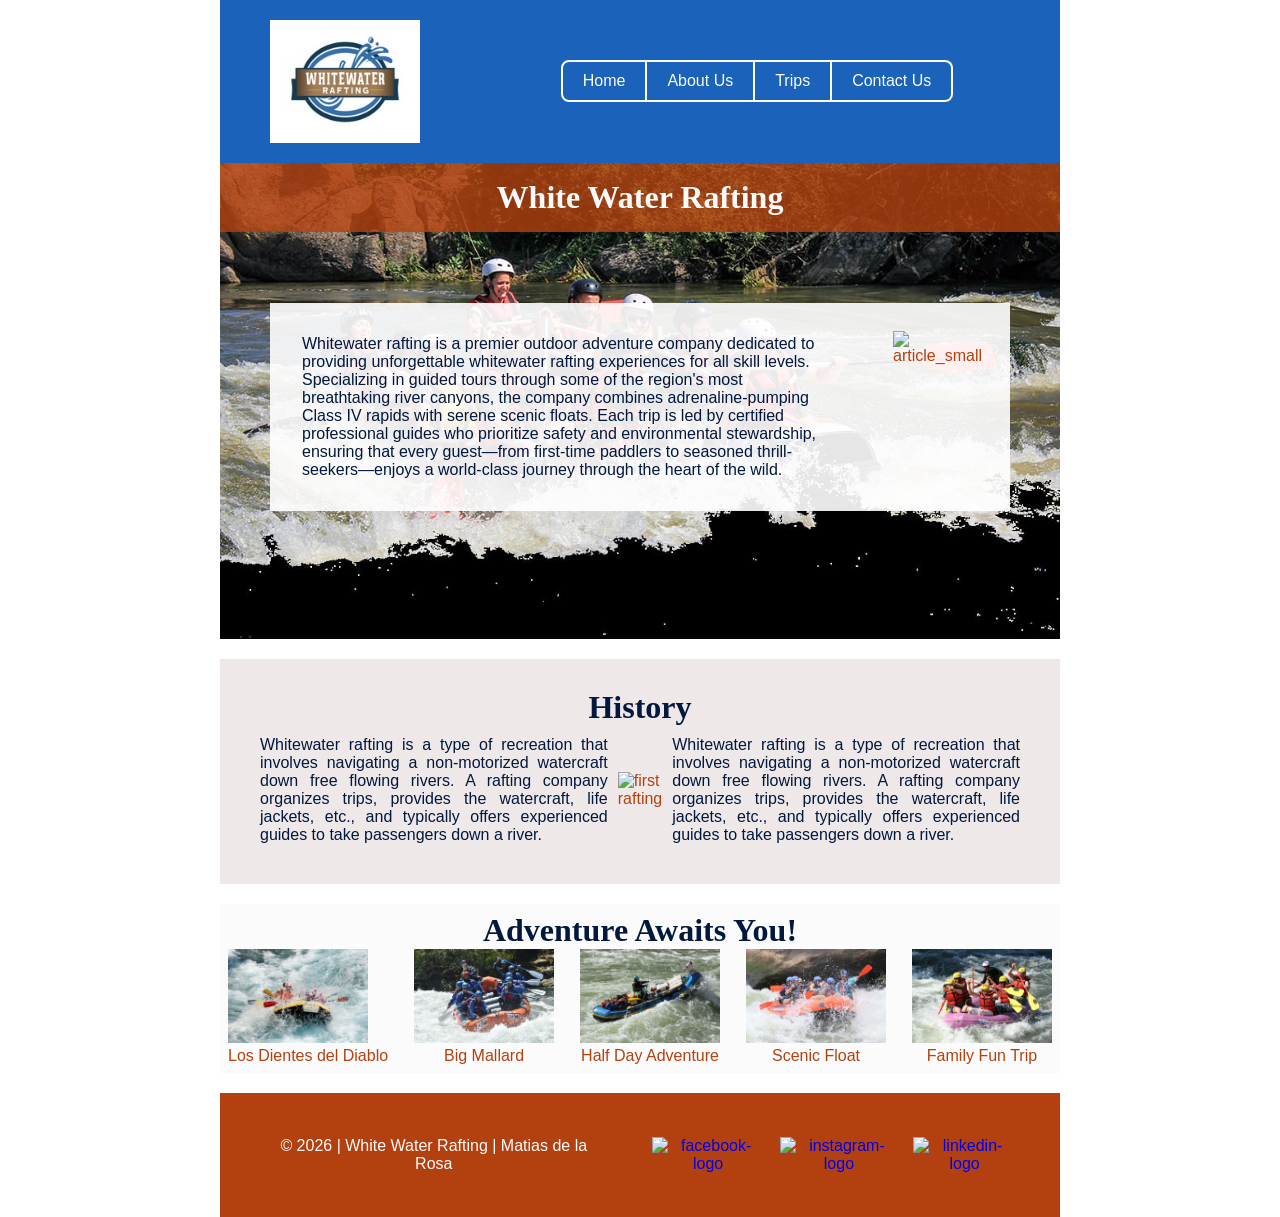
==== wwr/index.html @ 1b6aeb98 "create index.html" ====
<!DOCTYPE html>
<html lang="en">
<head>
    <meta charset="UTF-8">
    <meta name="viewport" content="width=device-width, initial-scale=1.0">
    <meta name="description" content="Whitewater rafting involves navigating a non-motorized watercraft down free flowing rivers">
    <meta name="author" content="Matias de la Rosa">
    <title>About Us White Water Rafting</title>
    <link rel="stylesheet" href="styles/rafting.css">
</head>
<body>
    <header>
        <div class="container">
            <img src="images/z-wwr-blue.jpg" alt="logo">
        <nav>
            <ul class="menu-link">
                <li class="boton" ><a class="nav-links" href="index.html">Home</a></li>
                <li class="boton" ><a class="nav-links" href="about.html">About Us</a></li>
                <li class="boton" ><a class="nav-links" href="trips.html">Trips</a></li>
                <li class="boton" ><a class="nav-links" href="contact.html">Contact Us</a></li>
            </ul>
        </nav>
        </div>
        
    </header>
    <main>
        <div class="hero">
            <img src="images/hero_transparency_1024.jpg" alt="hero-image">
            <h1>White Water Rafting</h1>
            <article>
                <img src="images/happy-person.jpg" alt="article_small">
                <p>Whitewater rafting is a premier outdoor adventure company dedicated to providing unforgettable whitewater rafting experiences for all skill levels. Specializing in guided tours through some of the region's most breathtaking river canyons, the company combines adrenaline-pumping Class IV rapids with serene scenic floats. Each trip is led by certified professional guides who prioritize safety and environmental stewardship, ensuring that every guest—from first-time paddlers to seasoned thrill-seekers—enjoys a world-class journey through the heart of the wild.
                </p>
            </article>
        </div>
        <section class="section-history">
            <h2>History</h2>
            <div class="history">
                <p>Whitewater rafting is a type of recreation that involves navigating a non-motorized watercraft down free flowing rivers. 
                A rafting company organizes trips, provides the watercraft, life jackets, etc., and typically offers experienced guides 
                to take passengers down a river.
            </p>
            <img src="images/first_raft.jpg" alt="first rafting">
            <p>Whitewater rafting is a type of recreation that involves navigating a non-motorized watercraft down free flowing rivers. 
                A rafting company organizes trips, provides the watercraft, life jackets, etc., and typically offers experienced guides 
                to take passengers down a river.
            </p>
            </div>
            
            
        </section>
        <section class="section-adventure">
            <h2>Adventure Awaits You!</h2>
            <div class="adventure">
                <figure>
                    <img src="images/adventure-section-1.jpg" alt="Los Dientes del Diablo Rapid">
                    <figcaption>Los Dientes del Diablo</figcaption>
                </figure>

                <figure>
                    <img src="images/adventure-section-2.jpg" alt="Big Mallard Rapid">
                    <figcaption>Big Mallard</figcaption>
                </figure>

                <figure>
                    <img src="images/adventure-section-3.jpg" alt="Half Day Rafting Trip">
                    <figcaption>Half Day Adventure</figcaption>
                </figure>

                <figure>
                    <img src="images/adventure-section-4.jpg" alt="Scenic River Float">
                    <figcaption>Scenic Float</figcaption>
                </figure>

                <figure>
                    <img src="images/adventure-section-5.jpg" alt="Family Rafting Adventure">
                    <figcaption>Family Fun Trip</figcaption>
                </figure>
            </div>
        </section>
    </main>
    <footer>
        <p>&copy; 2026 | White Water Rafting | Matias de la Rosa</p>
        <nav class="socialmedia">
            <a href="https://facebook.com">
                <img class="svg-social" src="images/facebook-square.svg" alt="facebook-logo">
            </a>
            <a href="https://instagram.com">
                <img class="svg-social" src="images/instagram-square.svg" alt="instagram-logo">
            </a>
            <a href="https://linkedin.com">
                <img class="svg-social" src="images/linkedin-square.svg" alt="linkedin-logo">
            </a>
        </nav>

    </footer>
    
</body>
</html>
---- wwr/styles/rafting.css ----
:root {
    --primary-color: #02183e;
    --secondary-color: #fbfbfb;
    --accent1-color: #b34110;
    --accent2-color: #1b63ba;
    --back-color:  rgb(238, 232, 232);

    --heading-font: "Rockwell", "Playfair Display", serif;
    --body-font: "Segoe UI", Roboto, Helvetica, Arial, sans-serif;
}

*,
*::before,
*::after {
    margin: 0;
    padding: 0;
    box-sizing: border-box;
}

body {
    font-family: var(--body-font);
    color: var(--accent1-color);
}

header,
main,
footer {
    width: 840px;
    margin: 0 auto;
}

.container {
    background-color: var(--accent2-color);
    color: var(--secondary-color);
    display: grid;
    grid-template-columns: auto 1fr;
    align-items: center;
}

.container img {
    grid-column: 1;
    width: 150px;
    height: auto;
    margin-left: 50px;
    margin-top: 20px;
    margin-bottom: 20px;
    padding: 0;
}

.container nav {
    grid-column: 2;
    justify-self: center;

    margin-left: 50px;
    display: flex;
    justify-content: center;
}

.menu-link {
    display: flex;
    list-style: none;
    margin: 0;
    padding: 0;
    gap: 0px;
}

.menu-link li a {
    display: block;
    padding: 10px 20px;
    text-decoration: none;
    color: var(--secondary-color);
    border: 2px solid var(--secondary-color);
    border-left: none;
}

.menu-link li:hover {
    background-color: var(--primary-color);
}

.menu-link li:first-child a {
    border-left: 2px solid var(--secondary-color);
    border-top-left-radius: 8px;
    border-bottom-left-radius: 8px;
}

.menu-link li:last-child a {
    border-top-right-radius: 8px;
    border-bottom-right-radius: 8px;
}

h1,
h2 {
    font-family: var(--heading-font);
    color: var(--primary-color);
}

nav,
p,
section,
article {
    margin: 16px;
    padding: 8px;
}

.nav-links {
    color: var(--secondary-color);
}

.socialmedia a {
    text-decoration: none;
}

.hero {
    position: relative;
}

.hero p {
    color: var(--primary-color);
}
.hero article {
    display: flex;
    align-items: stretch;
    justify-content: space-between;
    gap: 20px;
    margin: 20px 0;
    position: absolute;
    top: 120px;
    left: 50px;
    right: 50px;
    background-color: rgba(255, 255, 255, 0.9);
}

.hero img {
    display: block;
    width: 100%;
    height: auto;
}

.hero h1 {
    position: absolute;
    top: 0;
    left: 0;
    width: 100%;
    padding: 16px;
    text-align: center;
    background-color: rgba(179, 65, 16, 0.8);
    color: var(--secondary-color);
    margin: 0;
}

.info {
    text-align: center;
    color: black;
    margin-top: 30px;
}

.hero article img {
    flex: 1;
    width: 300px;
    height: auto;
    order: 2;
    object-fit: cover;
    float: right;
    margin: 20px;
}



footer {
    background-color: var(--accent1-color);
    color: var(--secondary-color);
    padding: 20px;
    text-align: center;
    box-sizing: border-box;
    display: flex;
    align-items: center;
    justify-content: space-between;
    margin-top: 20px;
}

.svg-social {
    width: 30px;
    height: auto;
}

.section-history {
    background-color: var(--back-color);
    padding: 30px;
    max-width: 1200px;
    margin: 20px auto;
    box-sizing: border-box;
}

.section-history h2 {
    text-align: center;
    margin-top: 0;
    font-size: 2em;
}

.history {
    display: flex;
    align-items: center;
    justify-content: space-between;
}

.history p {
    text-align: justify;
    margin: 0;
    padding: 10px;
    color: var(--primary-color);
}

.history img {
    height: auto;
    max-height: 200px;
}

.section-adventure {
    background-color: var(--secondary-color);
    margin: 0;
}

.section-adventure h2 {
    text-align: center;
    margin-top: 0;
    font-size: 2em;
}

.section-adventure p {
    color: var(--primary-color);
}

.adventure {
    display: flex;
    justify-content: space-between;

}

.adventure img {
    width: 140px;
    height: auto;
}

figcaption {
    text-align: center;
}

footer p {
    text-align: center;
    color: var(--secondary-color);
}

form {
    background: #fff;
    padding: 25px;
    border: 1px solid #ccc;
    border-radius: 8px;
    height: 100%;
}

.form-item {
    display: grid;
    grid-template-columns: 1fr 2fr;
    align-items: center;
    margin-bottom: 15px;
    gap: 10px;
}

.form-item label {
    color: black;
}

.form-item input {
    width: 100%;
    padding: 8px;
    border: 1px solid #ccc;
    border-radius: 4px;
}

/* --- Radio Group (1/3 Title, 2/3 Options) --- */
.radio-section {
    display: flex;
    align-items: flex-start;
    gap: 10px;
    margin-bottom: 10px;
}

.group-title {
    flex: 0 0 33.33%;
    color: black;
    align-self: center;
}

.radio-options {
    flex: 0 0 66.66%;
    display: flex;
    flex-direction: column;
    gap: 8px;
}

.radio-options label {
    display: flex;
    align-items: center;
    gap: 8px;
    font-weight: normal;
    cursor: pointer;
    color: black;
}

.radio-options input[type="radio"] {
    accent-color: black;
}

/* --- Additional Form Elements --- */
.form-text {
    display: flex;
    flex-direction: column;
    margin-top: 30px;
}

.form-text label {
    color: black;
    margin-bottom: 5px;
}

textarea {
    height: 90px;
    padding: 8px;
    border: 1px solid #ccc;
    border-radius: 4px;
}

.submit-btn {
    width: 100%;
    height: 40px;
    /* Increased slightly for better look */
    margin-top: 10px;
    background-color: var(--accent2-color);
    color: white;
    border: none;
    border-radius: 4px;
    cursor: pointer;
}

.subscribe {
    display: flex;
    flex-direction: row-reverse;
    justify-content: flex-end;
    align-items: center;
    gap: 10px;
    margin: 10px 0;
    color: black;
}

.subscribe input[type="checkbox"] {
    width: 20px;
    height: 20px;
    accent-color: black;
    cursor: pointer;
}

.subscribe label {
    cursor: pointer;
    font-weight: normal;
    margin: 0;
    font-size: 15px;
}

.socialmedia {
    display: flex;
    gap: 15px;
}

/* --- The 50/50 Map & Form Layout --- */
.map-form-container {
    display: flex;
    gap: 20px;
    margin-top: 30px;
    align-items: stretch;
}

.map-box,
.form-box {
    flex: 1;
    width: 50%;
}

.map-box iframe {
    width: 100%;
    height: 100%;
    min-height: 450px;
    border: 0;
    border-radius: 8px;
}

.button-container {
    display: flex;           /* This is the missing piece! */
    justify-content: center; /* Horizontally centers the button */
    width: 100%;
}

.contact-btn
{
    width: 35%;
    height: 50px;
    margin-top: 10px;
    background-color: var(--accent2-color);
    color: white;
    border: none;
    border-radius: 4px;
    cursor: pointer;
    border: 3px solid var(--accent1-color);
}
.contact-btn:hover {
    background-color: var(--primary-color);
    border: none;
}

.contact-btn a {
    color: #ccc;
    font-weight: bold;
    font-size: 1.3rem;
}


.title {
    display: flex;
    flex-direction: column;
    justify-content: center;
    align-items: center;
    margin-top: 10px;
}

.images {
    display: grid;
    /* Define two columns of 150px each */
    grid-template-columns: 200px 200px; 
    /* Define two rows of 150px each */
    grid-template-rows: 200px 200px; 
    gap: 10px;
    /* Optional: center the whole grid on the page */
    justify-content: center; 
}

.images1 {
    display: flex;
    gap: 10px;
    
}


.images img {
    /* Make the image fill the 150px cell */
    width: 100%;
    height: 100%;
    /* This prevents the image from stretching/distorting */
    object-fit: cover; 
    border-radius: 4px; /* Optional: matches your button style */

    transition: transform 0.4s ease; /* Controls the speed of the zoom */
}
.images1 img {
    /* Make the image fill the 150px cell */
    width: 200px;
    height: 200px;
    /* This prevents the image from stretching/distorting */
    object-fit: cover; 
    border-radius: 4px; /* Optional: matches your button style */

    transition: transform 0.4s ease; /* Controls the speed of the zoom */
}

.img-cont1 {
    margin-left: ;
}

.images img:hover {
    transform: scale(1.1); /* Zooms in by 10% */
    cursor: pointer;
}
.images1 img:hover {
    transform: scale(1.1); /* Zooms in by 10% */
    cursor: pointer;
}

.trips-section {
    display: flex;
    gap: 60px;
    margin-left: 0px;
    margin-right: 0px;
    display: flex;
    align-items: flex-start;
    gap: 15px;
}

.text-container1 {
    /* Ensure the container itself is taking up all available space */
    width: 100%;
    display: block; 
    margin-top: 15px;
}

.txt-cont1 {
    width: 100%;
    display: flex;
    flex-direction: column;
    align-items: flex-start; /* Alinea todo a la izquierda */
    
    /* Reduce el padding izquierdo a lo mínimo (ejemplo: 5px) */
    padding-left: 5px; 
    padding-right: 20px;
    
    /* Elimina cualquier margen que esté empujando la caja */
    margin-left: 0; 
    box-sizing: border-box;
}

.description-text {
    width: 100%;
    max-width: 100%; 
    text-align: left; /* Texto recto a la izquierda */
    margin-left: 0;   /* Asegura que no haya espacio extra */
    margin-top: 0px;
    font-size: 0.9rem;
    line-height: 1.8;
    color: var(--primary-color);
}

.text-container {
    display: flex;
    flex-direction: column; /* Keeps items stacked vertically */
    align-items: center;    /* Centers items horizontally */
    width: 100%;
}

.text-container h2{
    color: var(--primary-color);
}

.sec {
   background-color: rgb(238, 232, 232);
    
}



.table-container {
    width: 100%;
    overflow-x: auto;           
    margin: 20px 0;
}

.river-comparison-table {
    width: 100%;
    border-collapse: collapse;    
    font-family: sans-serif;
    font-size: 0.95rem;
    background-color: white;
    box-shadow: 0 2px 5px rgba(0,0,0,0.05); 
    text-align: left;   
    border: 3px solid var(--primary-color);        
}

.river-comparison-table th {
    background-color: var(--primary-color);
    color: white;
    padding: 15px;
    font-weight: 600;
    text-transform: uppercase;
    letter-spacing: 1px;
    border-bottom: 3px solid var(--primary-color);
}


.river-comparison-table td {
    padding: 12px 15px;
    border-bottom: 3px solid var(--primary-color);
    color: var(--primary-color);
    line-height: 1.4;
    border-left: 3px solid var(--primary-color);  /* Vertical line on the left */
    border-right: 3px solid var(--primary-color);
}


.river-comparison-table tbody tr:nth-of-type(even) {
    background-color: #f8f9fa;
}


.river-comparison-table tbody tr:hover {
    background-color: var(--secondary-color);
    cursor: default;
    transition: background-color 0.2s ease;
}


.river-comparison-table td:first-child {
    font-weight: bold;
    color: #2c3e50;
}
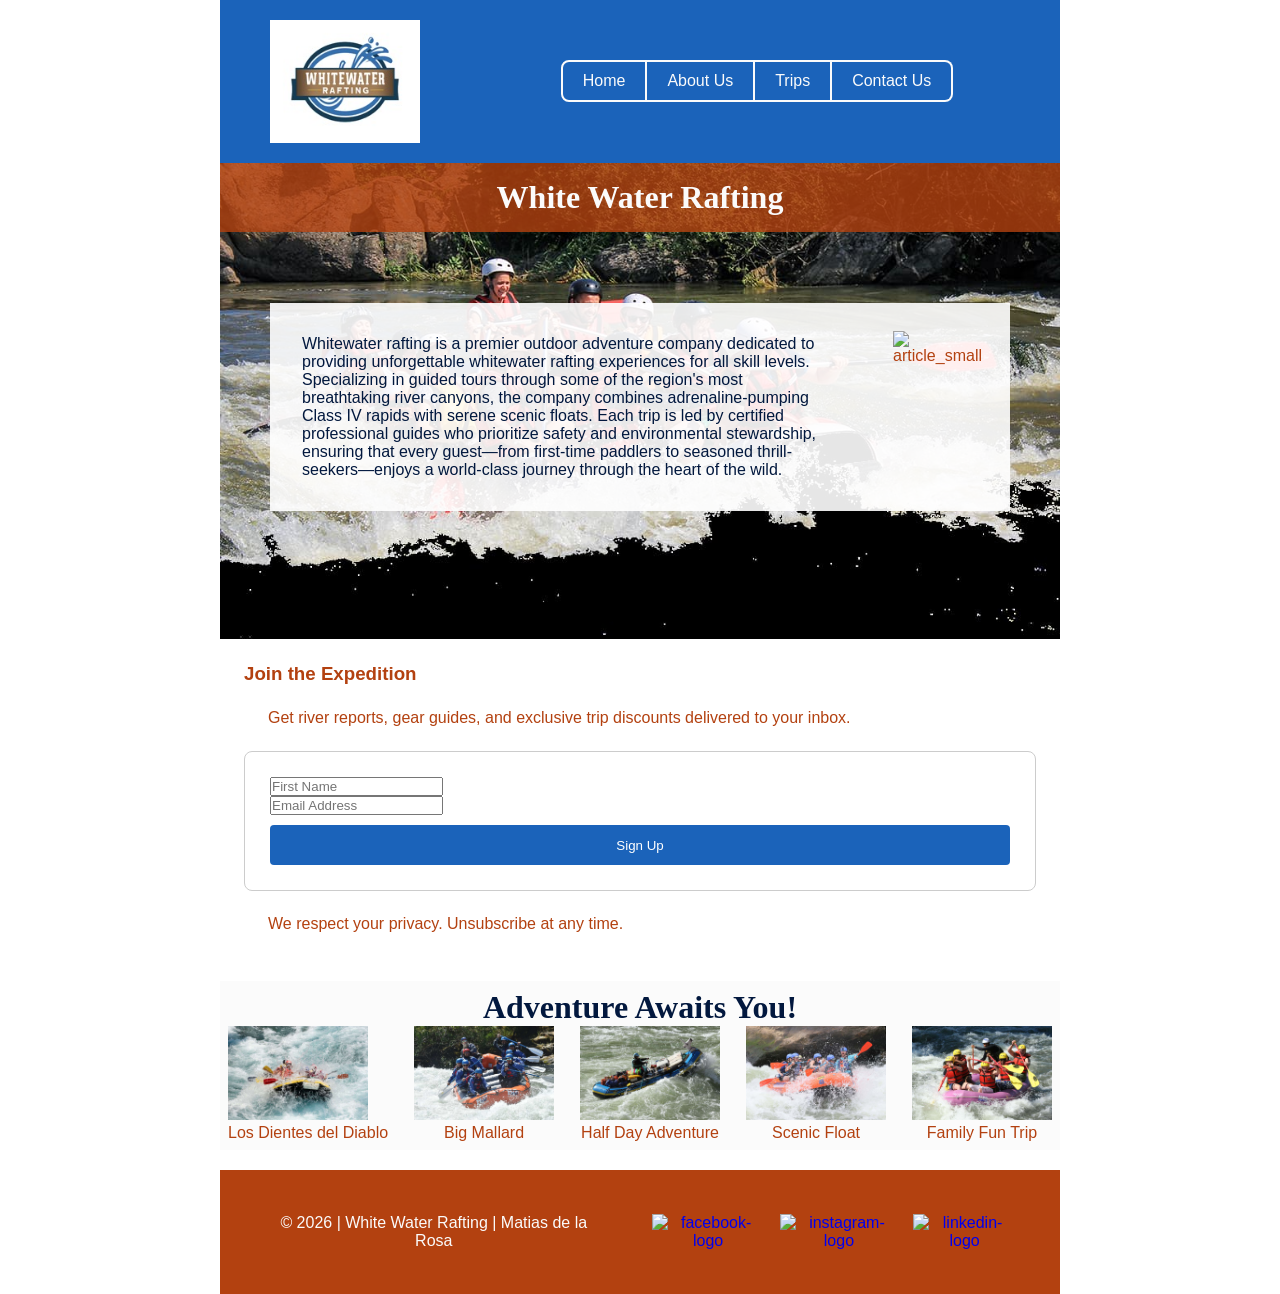
==== commit db6120c2: "form html" ====
--- a/wwr/index.html
+++ b/wwr/index.html
@@ -33,22 +33,26 @@
                 </p>
             </article>
         </div>
-        <section class="section-history">
-            <h2>History</h2>
-            <div class="history">
-                <p>Whitewater rafting is a type of recreation that involves navigating a non-motorized watercraft down free flowing rivers. 
-                A rafting company organizes trips, provides the watercraft, life jackets, etc., and typically offers experienced guides 
-                to take passengers down a river.
-            </p>
-            <img src="images/first_raft.jpg" alt="first rafting">
-            <p>Whitewater rafting is a type of recreation that involves navigating a non-motorized watercraft down free flowing rivers. 
-                A rafting company organizes trips, provides the watercraft, life jackets, etc., and typically offers experienced guides 
-                to take passengers down a river.
-            </p>
+        <section class="newsletter-section">
+    <div class="newsletter-container">
+        <div class="newsletter-content">
+            <h3>Join the Expedition</h3>
+            <p>Get river reports, gear guides, and exclusive trip discounts delivered to your inbox.</p>
+        </div>
+        
+        <form class="newsletter-form">
+            <div class="input-group">
+                <input type="text" id="name" name="name" placeholder="First Name" required>
             </div>
-            
-            
-        </section>
+            <div class="input-group">
+                <input type="email" id="email" name="email" placeholder="Email Address" required>
+            </div>
+            <button type="submit" class="submit-btn">Sign Up</button>
+        </form>
+        
+        <p class="privacy-note">We respect your privacy. Unsubscribe at any time.</p>
+    </div>
+</section>
         <section class="section-adventure">
             <h2>Adventure Awaits You!</h2>
             <div class="adventure">
